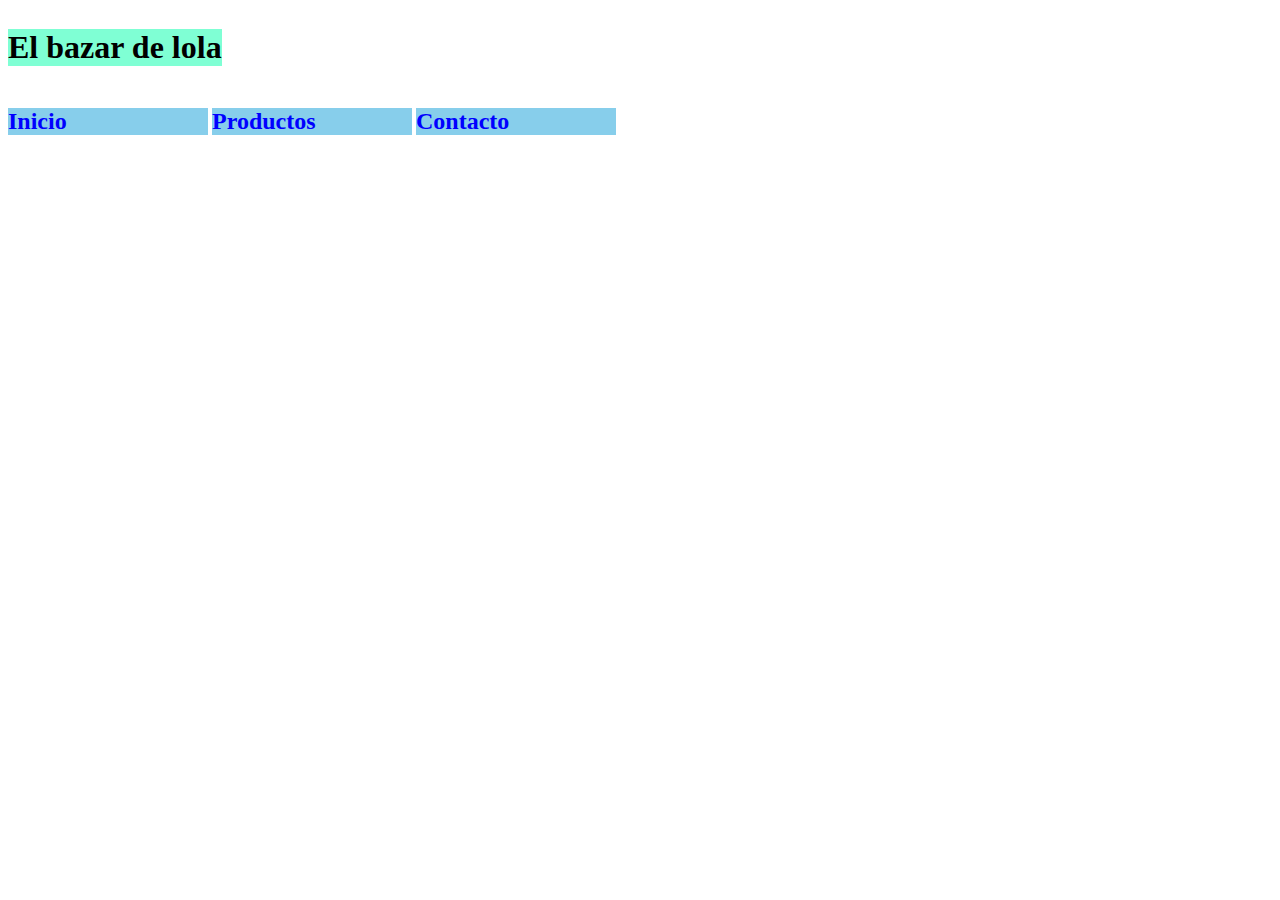
==== 03-Tienda/index.html @ 35a0c9f0 "act" ====
<html>
    <link type="text/css" rel="stylesheet" href="estilost.css">
    <head>
        <title>El bazar de lola</title>
    </head>
    <header class="Nombre">
        <h1>El bazar de lola</h1>
        <div class="menu">
            <h2>Inicio</h2>
            <h2>Productos</h2>
            <h2>Contacto</h2> 
        </div>
    </header>
    <body>
                   
    </body>
</html>
---- 03-Tienda/estilost.css ----
.nombre h1{
    background-color: aquamarine;
    display: inline-block;
}
.menu h2{
    background: rgb(45, 104, 156);
    display: inline-block;
    background-color: skyblue;
    min-width: 200px;
    color: blue;
}
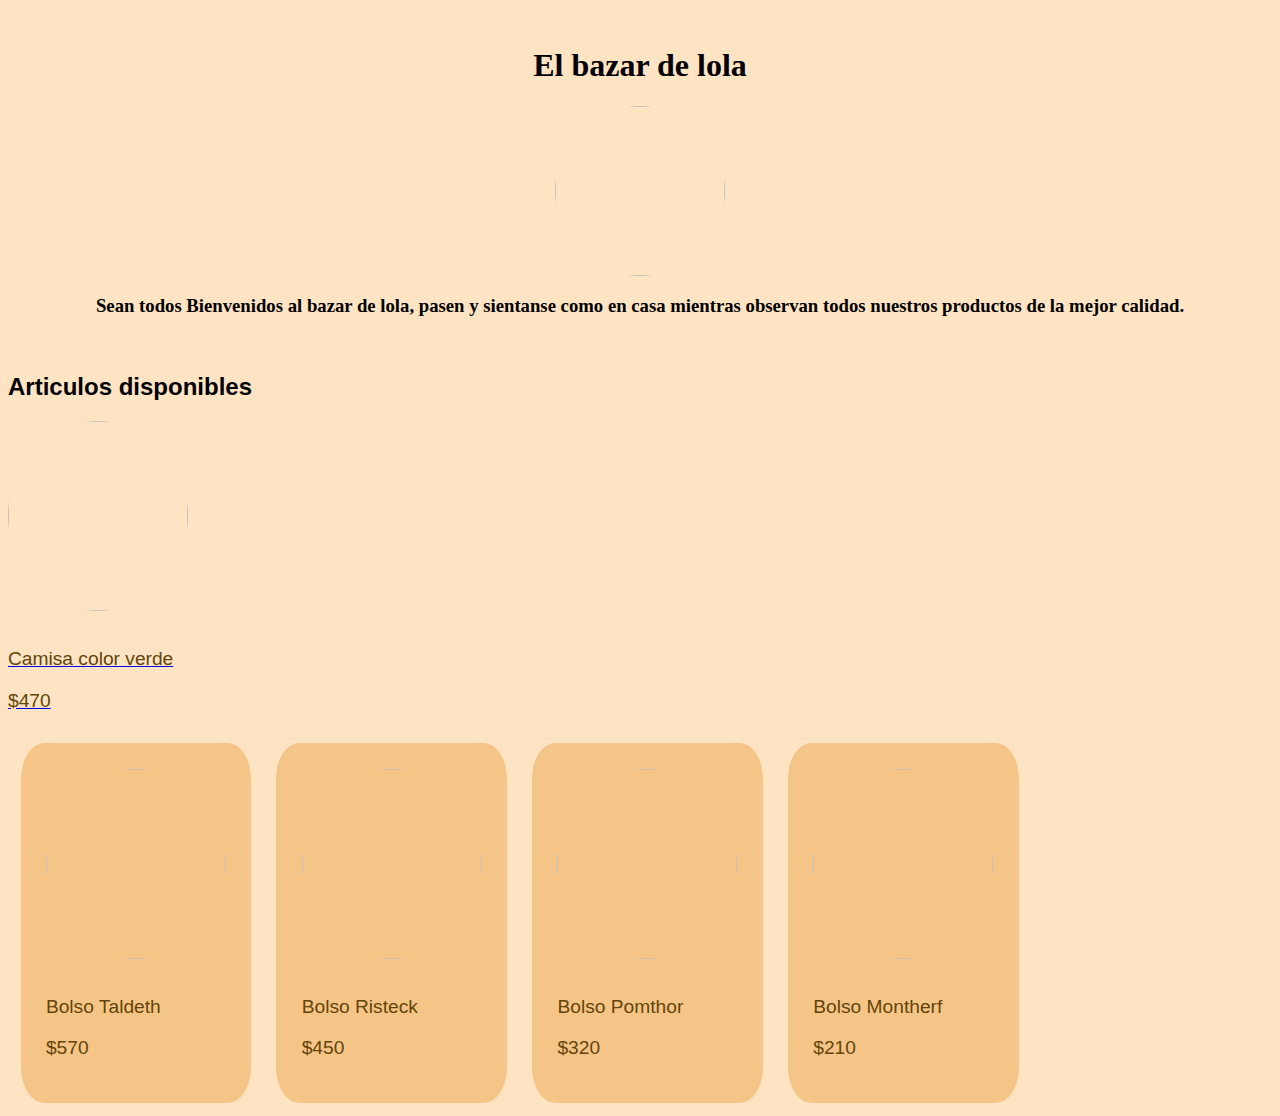
==== commit 3946a1dd: "add" ====
--- a/03-Tienda/index.html
+++ b/03-Tienda/index.html
@@ -1,17 +1,60 @@
 <html>
-    <link type="text/css" rel="stylesheet" href="estilost.css">
+    <title>
+        El bazar de lola
+    </title>
     <head>
-        <title>El bazar de lola</title>
+        <link rel=StyleSheet HREF="stile.css" >
     </head>
-    <header class="Nombre">
-        <h1>El bazar de lola</h1>
-        <div class="menu">
-            <h2>Inicio</h2>
-            <h2>Productos</h2>
-            <h2>Contacto</h2> 
+    <main>
+        <br>
+        <center> <h1>El bazar de lola</h1>
+      <img id="img" src="IMG/logo.jpg" width="170" height="170"></center>
+    </main>
+    <body>
+        
+        <div><center>
+            <h3>
+                Sean todos Bienvenidos al bazar de lola, pasen y sientanse como en casa mientras observan
+                todos nuestros productos de la mejor calidad.
+            </h3></center>
         </div>
-    </header>
-    <body>
-                   
+        <br>
+        <h2>Articulos disponibles</h2>
+        <a href="Camisas.html">
+            <div class="camisa1">
+                <div class="img"><img src="IMG/camisa1.jpg" width="180" height="190"></div>
+                <div class="txt"><br> <p id="Nombre">Camisa color verde </p>
+                <p> $470 </p></div>
+            </div>
+            </a>
+        <a href="Bolso2.html">
+            <div class="Bolso2">
+                <div class="img"><img src="IMG/Bolso2.jpg" width="180" height="190"></div>
+                <div class="txt"><br> <p id="Nombre">Bolso Taldeth </p>
+                 <p> $570 </p></div>
+            </div>
+            </a>
+            <a href="Bolso3.html">
+                <div class="Bolso3">
+                    <div class="img"><img src="IMG/Bolso3.jpg" width="180" height="190"></div>
+                    <div class="txt"><br> <p id="Nombre">Bolso Risteck </p>
+                     <p> $450 </p></div>
+                </div>
+                </a>
+                <a href="Bolso4.html">
+                    <div class="Bolso4">
+                        <div class="img"><img src="IMG/Bolso4.jpg" width="180" height="190"></div>
+                        <div class="txt"><br> <p id="Nombre">Bolso Pomthor </p>
+                         <p> $320 </p></div>
+                    </div>
+                    </a>
+                    <a href="Bolso5.html">
+                        <div class="Bolso5">
+                            <div class="img"><img src="IMG/Bolso5.jpg" width="180" height="190"></div>
+                            <div class="txt"> <br> <p id="Nombre">Bolso Montherf </p>
+                             <p> $210 </p></div>
+                        </div>
+                        </a>
+ 
     </body>
 </html>--- a/03-Tienda/stile.css
+++ b/03-Tienda/stile.css
@@ -0,0 +1,72 @@
+body{
+    background-color: bisque;
+}
+p{
+    font-family: sans-serif;
+    color: rgb(100, 68, 8);
+    font-size: 120%;
+}
+img{
+    border-radius: 50%;
+}
+section{
+position: relative;
+flex-direction: end;
+}
+h1{
+    font-family:Cambria, Cochin, Georgia, Times, 'Times New Roman', serif;
+}
+h2{
+    font-family:'Segoe UI', Tahoma, Geneva, Verdana, sans-serif;
+}
+.bolso1{
+    float: left;
+    margin: 1%;
+    padding: 2%;
+    border-radius: 10%;
+    background-color: rgb(245, 197, 135);
+    border-color: beige;
+}
+.bolso2{
+    float: left;
+    margin: 1%;
+    padding: 2%;
+    border-radius: 10%;
+    background-color: rgb(245, 197, 135);
+    border-color: beige;
+}
+.bolso3{
+    float: left;
+    margin: 1%;
+    padding: 2%;
+    border-radius: 10%;
+    background-color: rgb(245, 197, 135);
+    border-color: beige;
+}
+.bolso4{
+    float: left;
+    margin: 1%;
+    padding: 2%;
+    border-radius: 10%;
+    background-color: rgb(245, 197, 135);
+    border-color: beige;
+}
+.bolso4{
+    float: left;
+    margin: 1%;
+    padding: 2%;
+    border-radius: 10%;
+    background-color: rgb(245, 197, 135);
+    border-color: beige;
+}
+.bolso5{
+    float:left;
+    margin: 1%;
+    padding: 2%;
+    border-radius: 10%;
+    background-color: rgb(245, 197, 135);
+    border-color: beige;
+}
+.Nombre{
+    font-family: Impact, Haettenschweiler, 'Arial Narrow Bold', sans-serif;
+}
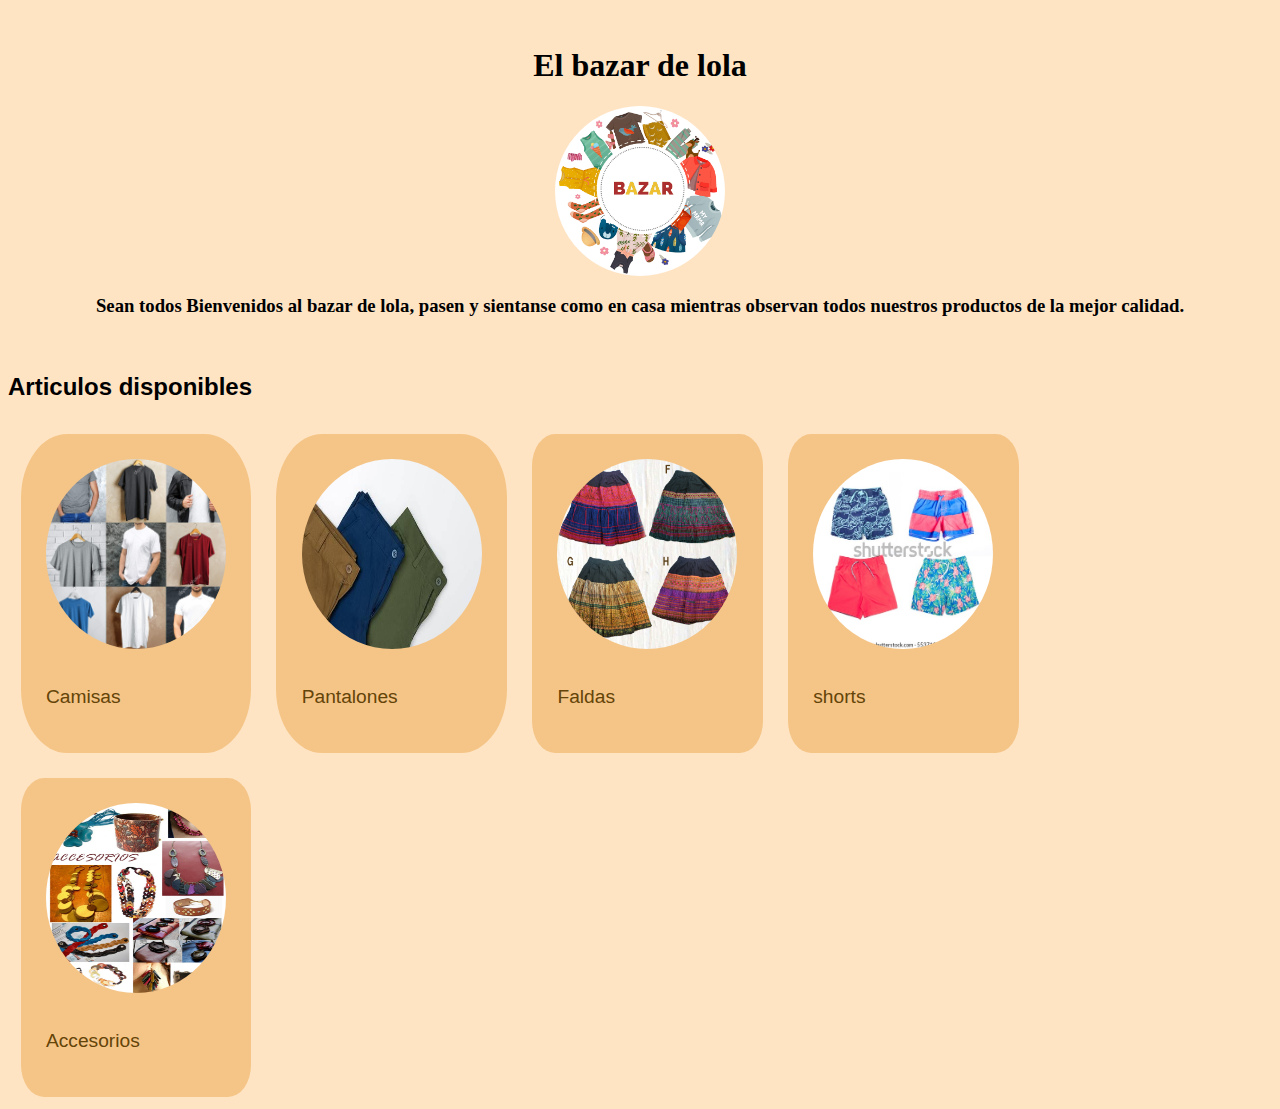
==== commit c783d49d: "a" ====
--- a/03-Tienda/index.html
+++ b/03-Tienda/index.html
@@ -3,12 +3,12 @@
         El bazar de lola
     </title>
     <head>
-        <link rel=StyleSheet HREF="stile.css" >
+        <link rel=StyleSheet HREF="Desc.css" >
     </head>
     <main>
         <br>
         <center> <h1>El bazar de lola</h1>
-      <img id="img" src="IMG/logo.jpg" width="170" height="170"></center>
+      <img id="img" src="logo.jpg" width="170" height="170"></center>
     </main>
     <body>
         
@@ -20,39 +20,34 @@
         </div>
         <br>
         <h2>Articulos disponibles</h2>
-        <a href="Camisas.html">
-            <div class="camisa1">
-                <div class="img"><img src="IMG/camisa1.jpg" width="180" height="190"></div>
-                <div class="txt"><br> <p id="Nombre">Camisa color verde </p>
-                <p> $470 </p></div>
+        <a href="camisas.html">
+            <div class="camisas">
+                <div class="img"><img src="productos/camisas.jpg" width="180" height="190"></div>
+                <div class="txt"><br> <p id="Nombre">Camisas </p></div>
             </div>
             </a>
-        <a href="Bolso2.html">
-            <div class="Bolso2">
-                <div class="img"><img src="IMG/Bolso2.jpg" width="180" height="190"></div>
-                <div class="txt"><br> <p id="Nombre">Bolso Taldeth </p>
-                 <p> $570 </p></div>
+        <a href="Pantalones.html">
+            <div class="Pantalones">
+                <div class="img"><img src="productos/pantalones.jpg" width="180" height="190"></div>
+                <div class="txt"><br> <p id="Nombre">Pantalones </p></div>
             </div>
             </a>
-            <a href="Bolso3.html">
+            <a href="Faldas.html">
                 <div class="Bolso3">
-                    <div class="img"><img src="IMG/Bolso3.jpg" width="180" height="190"></div>
-                    <div class="txt"><br> <p id="Nombre">Bolso Risteck </p>
-                     <p> $450 </p></div>
+                    <div class="img"><img src="productos/falda1.jpeg" width="180" height="190"></div>
+                    <div class="txt"><br> <p id="Nombre">Faldas </p></div>
                 </div>
                 </a>
-                <a href="Bolso4.html">
+                <a href="Shores.html">
                     <div class="Bolso4">
-                        <div class="img"><img src="IMG/Bolso4.jpg" width="180" height="190"></div>
-                        <div class="txt"><br> <p id="Nombre">Bolso Pomthor </p>
-                         <p> $320 </p></div>
+                        <div class="img"><img src="productos/shorts.jpg" width="180" height="190"></div>
+                        <div class="txt"><br> <p id="Nombre">shorts</p></div>
                     </div>
                     </a>
-                    <a href="Bolso5.html">
+                    <a href="accesorios.html">
                         <div class="Bolso5">
-                            <div class="img"><img src="IMG/Bolso5.jpg" width="180" height="190"></div>
-                            <div class="txt"> <br> <p id="Nombre">Bolso Montherf </p>
-                             <p> $210 </p></div>
+                            <div class="img"><img src="productos/accesorios.jpg" width="180" height="190"></div>
+                            <div class="txt"> <br> <p id="Nombre">Accesorios</p></div>
                         </div>
                         </a>
  
--- a/03-Tienda/Desc.css
+++ b/03-Tienda/Desc.css
@@ -0,0 +1,72 @@
+body{
+    background-color: bisque;
+}
+p{
+    font-family: sans-serif;
+    color: rgb(100, 68, 8);
+    font-size: 120%;
+}
+img{
+    border-radius: 50%;
+}
+section{
+position: relative;
+flex-direction: end;
+}
+h1{
+    font-family:Cambria, Cochin, Georgia, Times, 'Times New Roman', serif;
+}
+h2{
+    font-family:'Segoe UI', Tahoma, Geneva, Verdana, sans-serif;
+}
+.camisas{
+    float: left;
+    margin: 1%;
+    padding: 2%;
+    border-radius: 20%;
+    background-color: rgb(245, 197, 135);
+    border-color: beige;
+}
+.Pantalones{
+    float: left;
+    margin: 1%;
+    padding: 2%;
+    border-radius: 20%;
+    background-color: rgb(245, 197, 135);
+    border-color: beige;
+}
+.bolso3{
+    float: left;
+    margin: 1%;
+    padding: 2%;
+    border-radius: 10%;
+    background-color: rgb(245, 197, 135);
+    border-color: beige;
+}
+.bolso4{
+    float: left;
+    margin: 1%;
+    padding: 2%;
+    border-radius: 10%;
+    background-color: rgb(245, 197, 135);
+    border-color: beige;
+}
+.bolso4{
+    float: left;
+    margin: 1%;
+    padding: 2%;
+    border-radius: 10%;
+    background-color: rgb(245, 197, 135);
+    border-color: beige;
+}
+.bolso5{
+    float:left;
+    margin: 1%;
+    padding: 2%;
+    border-radius: 10%;
+    background-color: rgb(245, 197, 135);
+    border-color: beige;
+}
+.Nombre{
+    font-family: Impact, Haettenschweiler, 'Arial Narrow Bold', sans-serif;
+}
